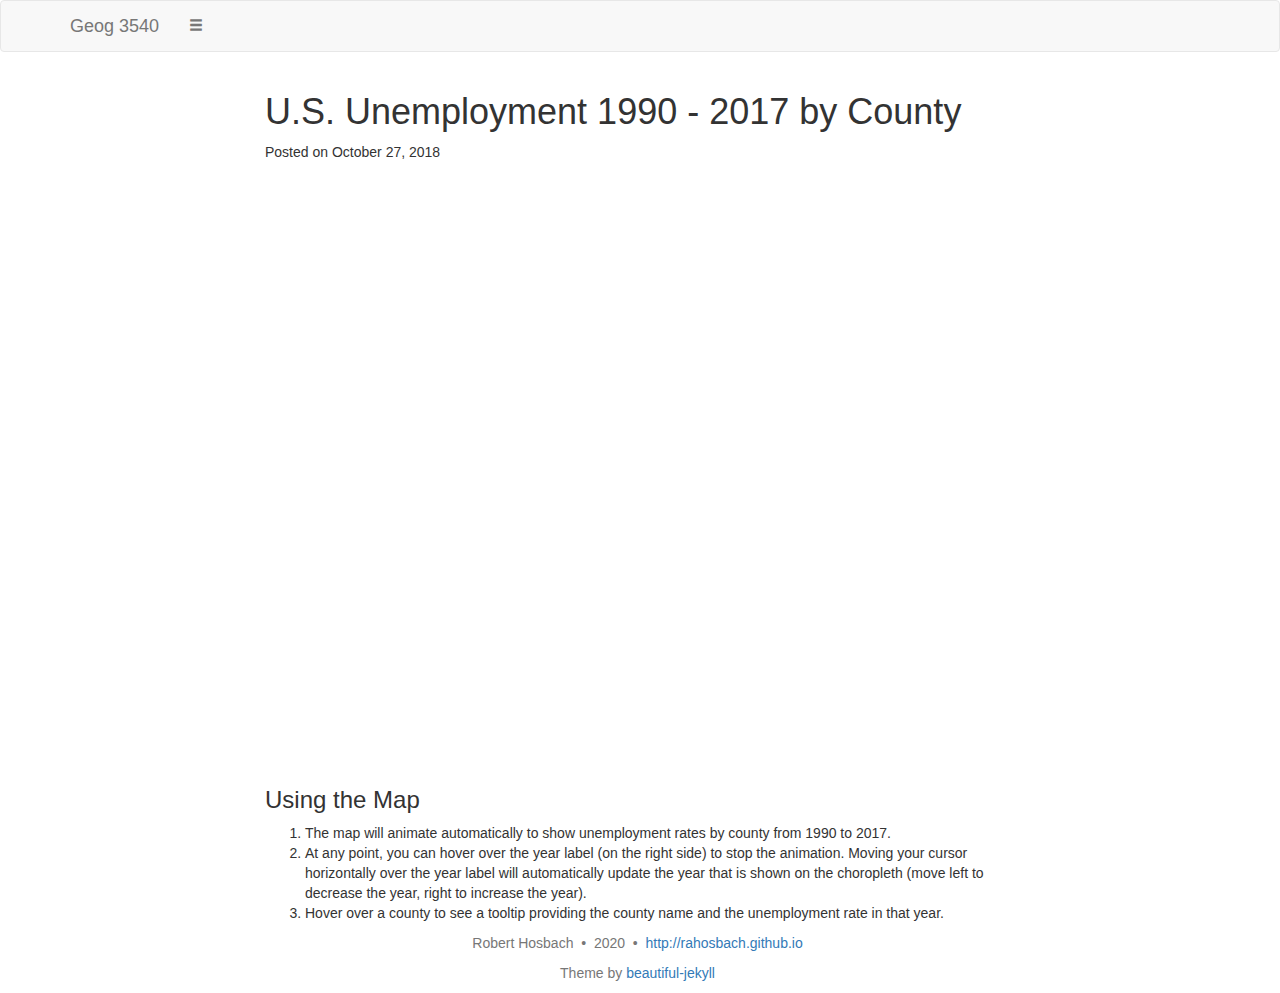
==== animatedmap/animatedchoropleth/index.html @ 6948863a "Add files via upload" ====
<!DOCTYPE html>
<html lang="en">
<!-- Beautiful Jekyll | MIT license | Copyright Dean Attali 2016 -->
<head>
  <meta charset="utf-8" />
  <meta http-equiv="X-UA-Compatible" content="IE=edge">
  <meta name="viewport" content="width=device-width, initial-scale=1.0, maximum-scale=1.0, viewport-fit=cover">

  <link href="https://maxcdn.bootstrapcdn.com/bootstrap/3.3.7/css/bootstrap.min.css" rel="stylesheet">
  <link rel="stylesheet" href="style.css">

  <script src="https://cdnjs.cloudflare.com/ajax/libs/jquery/3.1.1/jquery.js"></script>
  <script src="https://maxcdn.bootstrapcdn.com/bootstrap/3.3.7/js/bootstrap.min.js"></script>

  <script src="https://d3js.org/d3.v4.min.js"></script>
  <script src="https://d3js.org/d3-scale-chromatic.v1.min.js"></script>
  <script src="https://d3js.org/topojson.v1.min.js"></script>
  <script src="https://d3js.org/queue.v1.min.js"></script>
  <script src="https://d3js.org/colorbrewer.v1.min.js"></script>

  <title>An Animated Choropleth Map of U.S. Unemployment by County</title>
</head>

<body>

  <nav class="navbar navbar-default">
    <div class="container container-fluid">
      <div class="navbar-header">
        <button type="button" class="navbar-toggle collapsed" data-toggle="collapse" data-target="#defaultNavbar1"><span class="sr-only">Toggle navigation</span><span class="icon-bar"></span><span class="icon-bar"></span><span class="icon-bar"></span></button>
        <a class="navbar-brand" href="https://geo-social.com">Geog 3540</a>
      </div>
      <!-- Collect the nav links, forms, and other content for toggling -->
      <div class="collapse navbar-collapse" id="defaultNavbar1">
        <ul class="nav navbar-nav">

          <li class="dropdown"><a href="#" class="dropdown-toggle" data-toggle="dropdown" role="button" aria-expanded="false"><span class="glyphicon glyphicon-menu-hamburger" aria-hidden="true"></span></a>
            <ul class="dropdown-menu" role="menu">
              <li><a href="../shortbio.html">About</a></li>
              <li><a href="../files/koylu_cv_23.pdf">Resume</a></li>
              <li class="divider"></li>
              <li><a href="caglar-koylu@uiowa.edu">Contact</a></li>
            </ul>
          </li>
        </ul>

      </div>
      <!-- /.navbar-collapse -->
    </div>
    <!-- /.container-fluid -->
  </nav>

  <!-- TODO this file has become a mess, refactor it -->

  <header class="header-section ">
    <div class="intro-header no-img">
      <div class="container">
        <div class="row">
          <div class="col-lg-8 col-lg-offset-2 col-md-10 col-md-offset-1">
            <div class="post-heading">
              <h1>U.S. Unemployment 1990 - 2017 by County</h1>
              <span class="post-meta">Posted on October 27, 2018</span>
            </div>
          </div>
        </div>
      </div>
    </div>
  </header>


  <div class="container">
    <div class="row">
      <div class="col-lg-8 col-lg-offset-2 col-md-10 col-md-offset-1">
        <svg width="960" height="600"></svg>
        <h3 id="using-the-map">Using the Map</h3>
        <ol>
          <li>The map will animate automatically to show unemployment rates by county from 1990 to 2017.</li>
          <li>At any point, you can hover over the year label (on the right side) to stop the animation.  Moving your cursor horizontally over the year label will automatically update the year that is shown on the choropleth (move left to decrease the year, right to increase the year).</li>
          <li>Hover over a county to see a tooltip providing the county name and the unemployment rate in that year.</li>
        </ol>
        <script>

        var topoJSONFile = "data/us-10m.v1.json";
        //enter the name of the feature or geometry collection within the topoJSONFile
        // for example, for the default dataset us.objects.counties, enter counties
        var featureCollection = "counties";
        var csvFile = "data/unemployment_by_county_year.csv";
        var attributeAlias = "Unemployment Rate (%)";

        // enter the minimum and maximum values of the attribute over years
        // one legend is created based on equal interval classification for all years.
        var min = 0, max = 20;

        //enter the beginning year or date/time of animation.
        var beginTime = 1990, endTime = 2017;

        // width and height of map frame
        var height = 600;
        var width = 960;

        // Find the abbreviations of color names from https://colorbrewer2.org/
        var colors =  colorbrewer.Reds;
        var numOfClasses = 9;

        //DO NOT CHANGE ANYTHING BELOW THIS POINT UNLESS YOU KNOW WHAT YOU ARE DOING
        ////////////////////////////////////////////////////////////////////////////////////////////////
        ///////////////////////////////////////////////////////////////////////////////////////////////

        var svg = d3.select("svg");
        var path = d3.geoPath();
        var format = d3.format("");

        var colorScheme = colors[9];
        colorScheme.unshift("#eee");

        var color = d3.scaleQuantize()
        .domain([min, max])
        .range(colorScheme);

        var x = d3.scaleLinear()
        .domain(d3.extent(color.domain()))
        .rangeRound([600,860]);

        var g = svg.append("g")
        .attr("transform", "translate(0,40)");

        g.selectAll("rect")
        .data(color.range().map(function(d){ return color.invertExtent(d); }))
        .enter()
        .append("rect")
        .attr("height", 8)
        .attr("x", function(d){ return x(d[0]); })
        .attr("width", function(d){ return x(d[1]) - x(d[0]); })
        .attr("fill", function(d){ return color(d[0]); });

        g.append("text")
        .attr("class", "caption")
        .attr("x", x.range()[0])
        .attr("y", -6)
        .attr("fill", "#000")
        .attr("text-anchor", "start")
        .attr("font-weight", "bold")
        .text(attributeAlias);

        g.call(d3.axisBottom(x)
        .tickSize(13)
        .tickFormat(format)
        .tickValues(color.range().slice(1).map(function(d){ return color.invertExtent(d)[0]; })))
        .select(".domain")
        .remove();

        var div = d3.select("body")
        .append("div")
        .attr("class", "tooltip")
        .style("opacity", 0);

        // Add the year label; the value is set on transition.
        var label = svg.append("text")
        .attr("class", "year label")
        .attr("text-anchor", "end")
        .attr("y", height - 125)
        .attr("x", width)
        .text(beginTime);

        queue()
        .defer(d3.json, topoJSONFile)
        .defer(d3.csv, csvFile)
        .await(ready);

        function ready(error, us, unemployment) {
          if (error) throw error;
          console.log(topojson.feature(us, us.objects[featureCollection]).features);
          // Initialize data to beginning year
          var currentYear = beginTime;

          // Add an overlay for the year label.
          var box = label.node().getBBox();

          var overlay = svg.append("rect")
          .attr("class", "overlay")
          .attr("x", box.x)
          .attr("y", box.y)
          .attr("width", box.width)
          .attr("height", box.height)
          .on("mouseover", enableInteraction);

          // Start a transition that interpolates the data based on year.
          svg.transition()
          .duration(25000)
          .ease(d3.easeLinear)
          .tween("year", tweenYear)
          //.each();

          counties = svg.append("g")
          .attr("class", "counties")
          .selectAll("path")
          .data(topojson.feature(us, us.objects[featureCollection]).features)
          .enter()
          .append("path")
          .attr("d", path)
          .call(style,currentYear)

          function style(counties, year){
            newunemployment = interpolateData(year);

            var rateById = {};
            var nameById = {};

            newunemployment.forEach(function(d) {
              var newcode = '';
              if (d.code.length < 5) {
                newcode = '0' + d.code;
                d.code = newcode;
              }
              rateById[d.code] = +d.rate;
              nameById[d.code] = d.name;
            });

            counties.style("fill", function(d) { return color(rateById[d.id]); })
            .on("mouseover", function(d) {
              div.transition()
              .duration(200)
              .style("opacity", .9);
              div.html(nameById[d.id] + ' in ' + Math.round(currentYear) +': <br><strong>' + rateById[d.id] + '%</strong>')
              .style("left", (d3.event.pageX) + "px")
              .style("top", (d3.event.pageY - 28) + "px");})
              // fade out tooltip on mouse out
              .on("mouseout", function(d) {
                div.transition()
                .duration(500)
                .style("opacity", 0);});
              }

              svg.append("path")
              .datum(topojson.mesh(us, us.objects.states, (a, b) => a !== b))
              .attr("fill", "none")
              .attr("stroke", "white")
              .attr("stroke-linejoin", "round")
              .attr("d", path);

              // After the transition finishes, you can mouseover to change the year.
              function enableInteraction() {
                var yearScale = d3.scaleLinear()
                .domain([beginTime, endTime])
                .range([box.x + 10, box.x + box.width - 10])
                .clamp(true);

                // Cancel the current transition, if any.
                svg.transition().duration(0);

                overlay
                .on("mouseover", mouseover)
                .on("mouseout", mouseout)
                .on("mousemove", mousemove)
                .on("touchmove", mousemove);

                function mouseover() { label.classed("active", true); }
                function mouseout() { label.classed("active", false); }
                function mousemove() { displayYear(yearScale.invert(d3.mouse(this)[0])); }
              }

              // Tweens the entire chart by first tweening the year, and then the data.
              // For the interpolated data, the dots and label are redrawn.
              function tweenYear() {
                var year = d3.interpolateNumber(beginTime, endTime);
                return function(t) { displayYear(year(t)); };
              }

              // Updates the display to show the specified year.
              function displayYear(year) {
                currentYear = year;
                counties.call(style,year)
                label.text(Math.round(year));
              }

              // Interpolates the dataset for the given (fractional) year.
              function interpolateData(year) {
                return unemployment.filter(function(row) {
                  return row['year'] == Math.round(year);
                });
              }
            };
            </script>
          </div>
        </div>
      </div>

      <footer>
        <div class="container beautiful-jekyll-footer">
          <div class="row">
            <div class="col-lg-8 col-lg-offset-2 col-md-10 col-md-offset-1">
              <ul class="list-inline text-center footer-links">
                <p class="copyright text-muted">
                  Robert Hosbach
                  &nbsp;&bull;&nbsp;
                  2020
                  &nbsp;&bull;&nbsp;
                  <a href="http://rahosbach.github.io">http://rahosbach.github.io</a>
                </p>
                <!-- Please don't remove this, keep my open source work credited :) -->
                <p class="theme-by text-muted">
                  Theme by
                  <a href="https://deanattali.com/beautiful-jekyll/">beautiful-jekyll</a>
                </p>
              </div>
            </div>
          </div>
        </footer>
      </body>
      </html>
---- animatedmap/animatedchoropleth/style.css ----
div.tooltip {
  position: absolute;
  text-align: center;
  vertical-align: middle;
  width: auto;
  height: auto;
  padding: 2px;
  font: 12px sans-serif;
  color: white;
  background: gray;
  border: 0px;
  border-radius: 8px;
  pointer-events: none;
}

.counties :hover {
  stroke: black;
  stroke-width: 2px;
}

.county-borders {
  fill: none;
  stroke: #fff;
  stroke-width: 0.5px;
  stroke-linejoin: round;
  stroke-linecap: round;
  pointer-events: none;
}

.year.label {
  font: 500 85px "Helvetica Neue";
  fill: gray;
}

.overlay {
  fill: none;
  pointer-events: all;
  cursor: ew-resize;
}
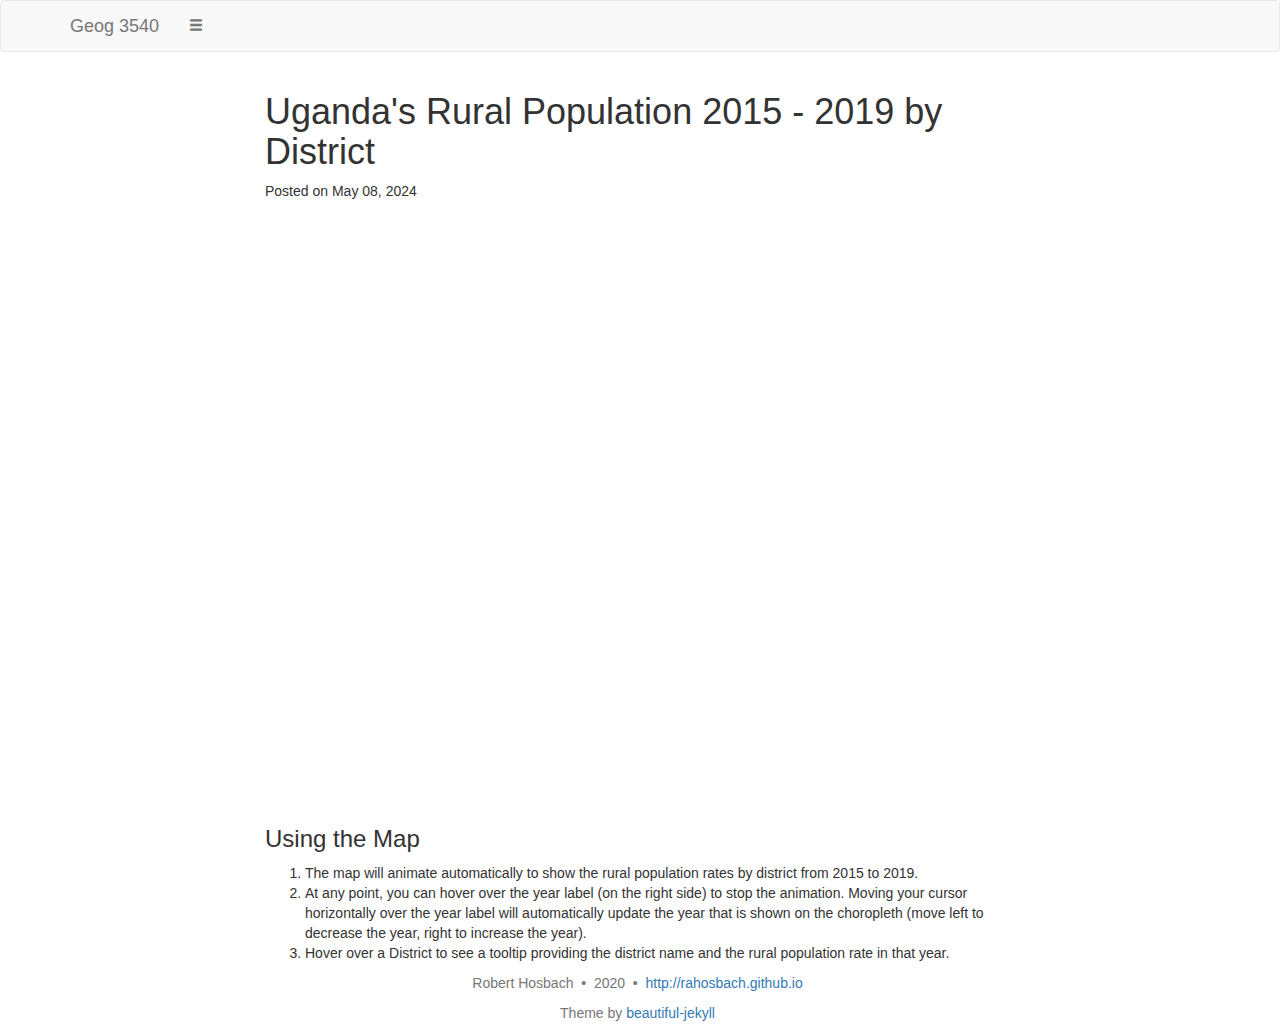
==== commit d31e5006: "Filled in choropleth map template" ====
--- a/animatedmap/animatedchoropleth/index.html
+++ b/animatedmap/animatedchoropleth/index.html
@@ -19,7 +19,7 @@
   <script src="https://d3js.org/queue.v1.min.js"></script>
   <script src="https://d3js.org/colorbrewer.v1.min.js"></script>
 
-  <title>An Animated Choropleth Map of U.S. Unemployment by County</title>
+  <title>An Animated Choropleth Map of Uganda's Rural Population by District</title>
 </head>
 
 <body>
@@ -58,8 +58,8 @@
         <div class="row">
           <div class="col-lg-8 col-lg-offset-2 col-md-10 col-md-offset-1">
             <div class="post-heading">
-              <h1>U.S. Unemployment 1990 - 2017 by County</h1>
-              <span class="post-meta">Posted on October 27, 2018</span>
+              <h1>Uganda's Rural Population 2015 - 2019 by District</h1>
+              <span class="post-meta">Posted on May 08, 2024</span>
             </div>
           </div>
         </div>
@@ -74,33 +74,33 @@
         <svg width="960" height="600"></svg>
         <h3 id="using-the-map">Using the Map</h3>
         <ol>
-          <li>The map will animate automatically to show unemployment rates by county from 1990 to 2017.</li>
+          <li>The map will animate automatically to show the rural population rates by district from 2015 to 2019.</li>
           <li>At any point, you can hover over the year label (on the right side) to stop the animation.  Moving your cursor horizontally over the year label will automatically update the year that is shown on the choropleth (move left to decrease the year, right to increase the year).</li>
-          <li>Hover over a county to see a tooltip providing the county name and the unemployment rate in that year.</li>
+          <li>Hover over a District to see a tooltip providing the district name and the rural population rate in that year.</li>
         </ol>
         <script>
 
-        var topoJSONFile = "data/us-10m.v1.json";
+        var topoJSONFile = "data/Ug_Dempgraphics.json";
         //enter the name of the feature or geometry collection within the topoJSONFile
         // for example, for the default dataset us.objects.counties, enter counties
         var featureCollection = "counties";
-        var csvFile = "data/unemployment_by_county_year.csv";
-        var attributeAlias = "Unemployment Rate (%)";
+        var csvFile = "data/Animatedmap_Data.csv";
+        var attributeAlias = "Rural Population Rate (%)";
 
         // enter the minimum and maximum values of the attribute over years
         // one legend is created based on equal interval classification for all years.
-        var min = 0, max = 20;
+        var min = 0, max = 711;
 
         //enter the beginning year or date/time of animation.
-        var beginTime = 1990, endTime = 2017;
+        var beginTime = 2015, endTime = 2019;
 
         // width and height of map frame
         var height = 600;
         var width = 960;
 
         // Find the abbreviations of color names from https://colorbrewer2.org/
-        var colors =  colorbrewer.Reds;
-        var numOfClasses = 9;
+        var colors =  colorbrewer.YlOrBr;
+        var numOfClasses = 5;
 
         //DO NOT CHANGE ANYTHING BELOW THIS POINT UNLESS YOU KNOW WHAT YOU ARE DOING
         ////////////////////////////////////////////////////////////////////////////////////////////////
@@ -108,9 +108,9 @@
 
         var svg = d3.select("svg");
         var path = d3.geoPath();
-        var format = d3.format("");
-
-        var colorScheme = colors[9];
+        var format = d3.format(".1f");
+
+        var colorScheme = colors[5];
         colorScheme.unshift("#eee");
 
         var color = d3.scaleQuantize()
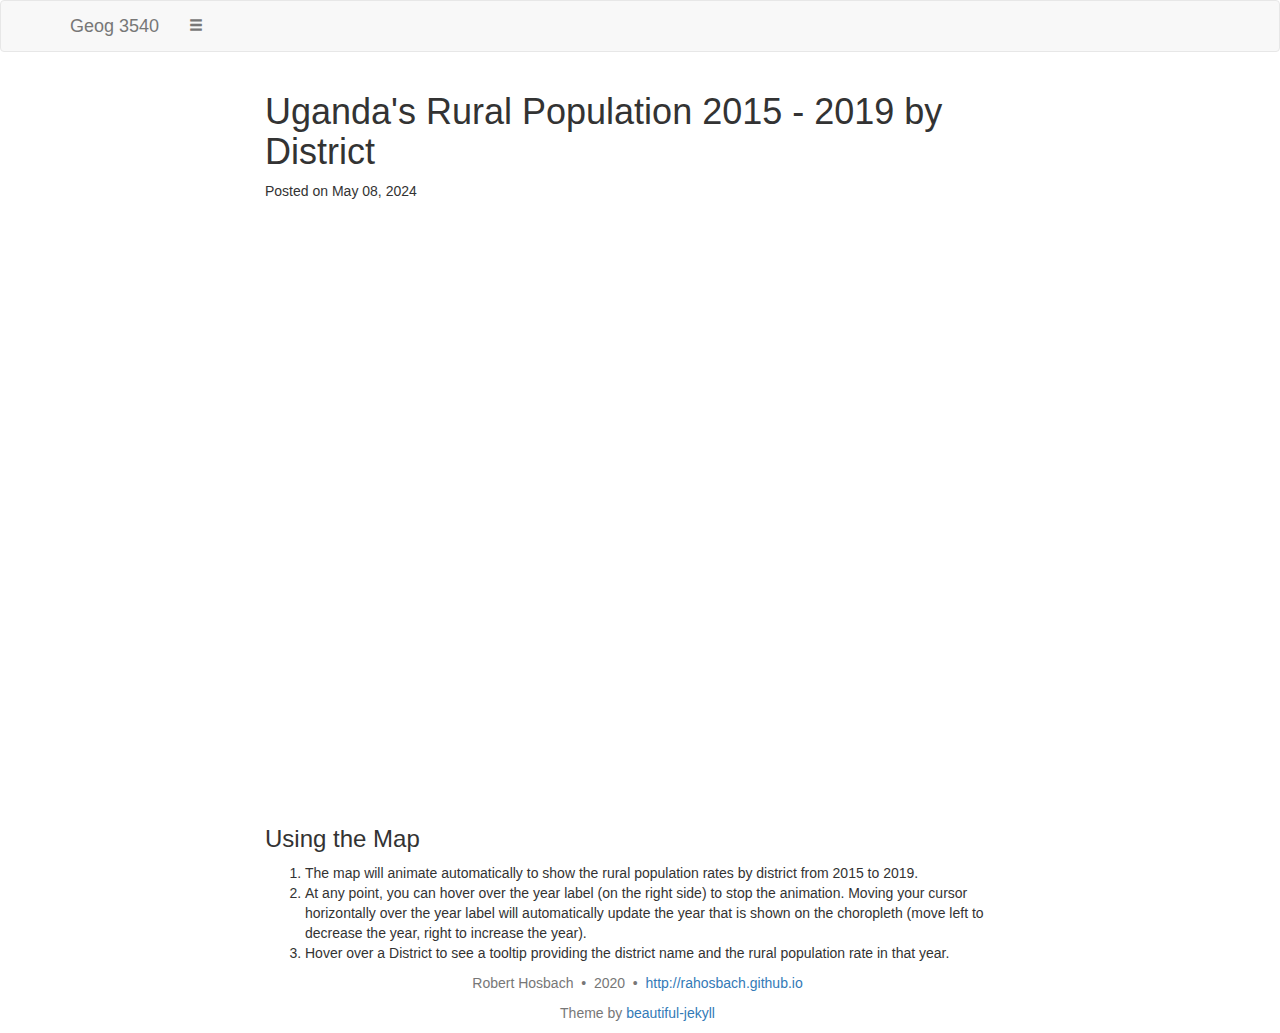
==== commit 93376697: "switched the topojson file to" ====
--- a/animatedmap/animatedchoropleth/index.html
+++ b/animatedmap/animatedchoropleth/index.html
@@ -80,7 +80,7 @@
         </ol>
         <script>
 
-        var topoJSONFile = "data/Ug_Dempgraphics.json";
+        var topoJSONFile = "data/uga_admbndaG.json";
         //enter the name of the feature or geometry collection within the topoJSONFile
         // for example, for the default dataset us.objects.counties, enter counties
         var featureCollection = "counties";
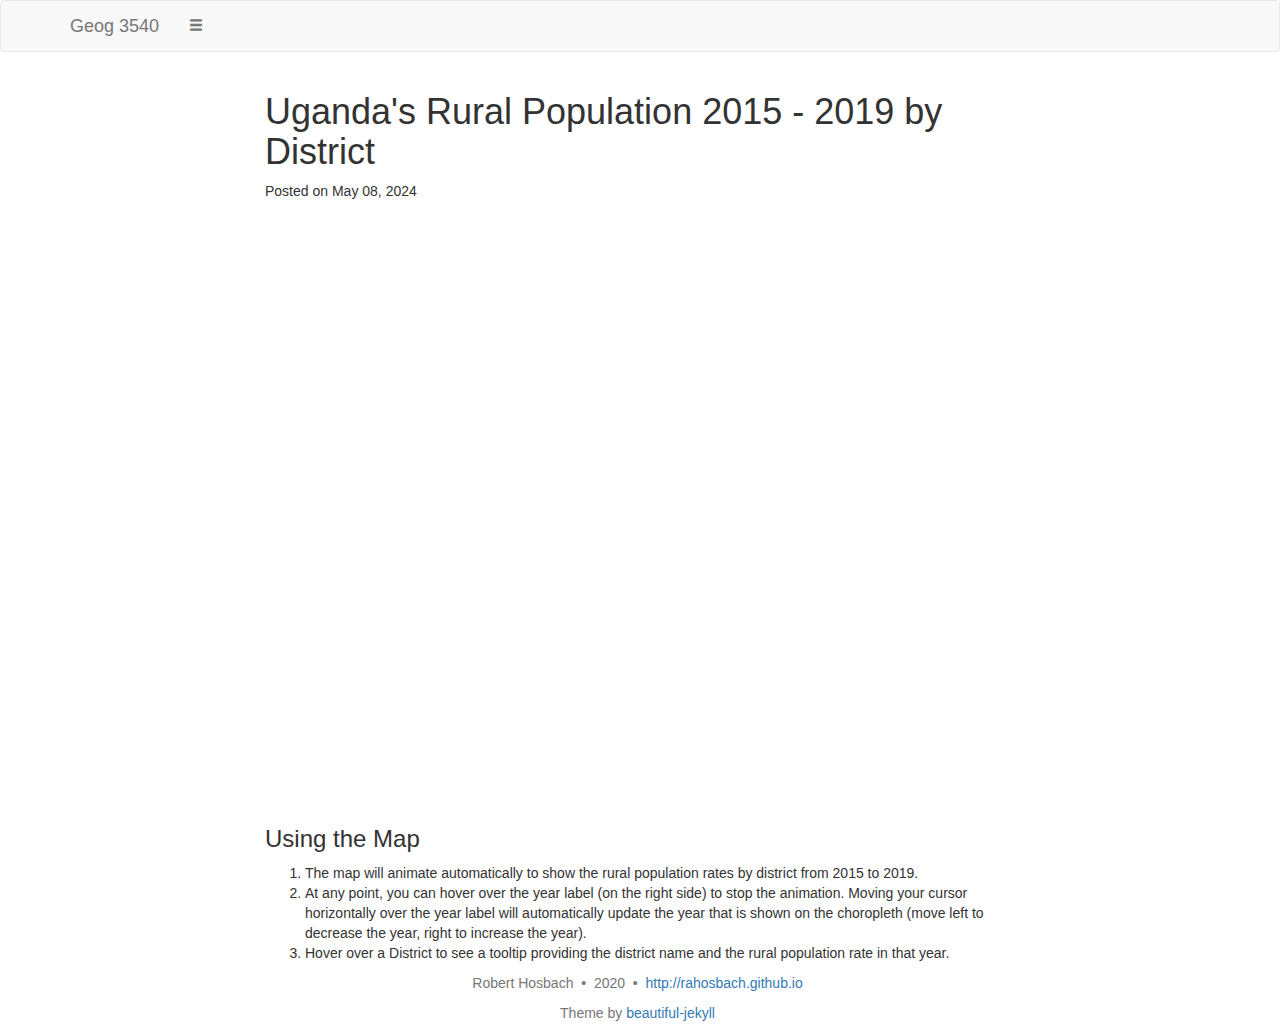
==== commit 2c22a22d: "Updated topojson file" ====
--- a/animatedmap/animatedchoropleth/index.html
+++ b/animatedmap/animatedchoropleth/index.html
@@ -80,10 +80,10 @@
         </ol>
         <script>
 
-        var topoJSONFile = "data/uga_admbndaG.json";
+        var topoJSONFile = "data/Ug_Dempgraphics.json";
         //enter the name of the feature or geometry collection within the topoJSONFile
         // for example, for the default dataset us.objects.counties, enter counties
-        var featureCollection = "counties";
+        var featureCollection = "district";
         var csvFile = "data/Animatedmap_Data.csv";
         var attributeAlias = "Rural Population Rate (%)";
 
